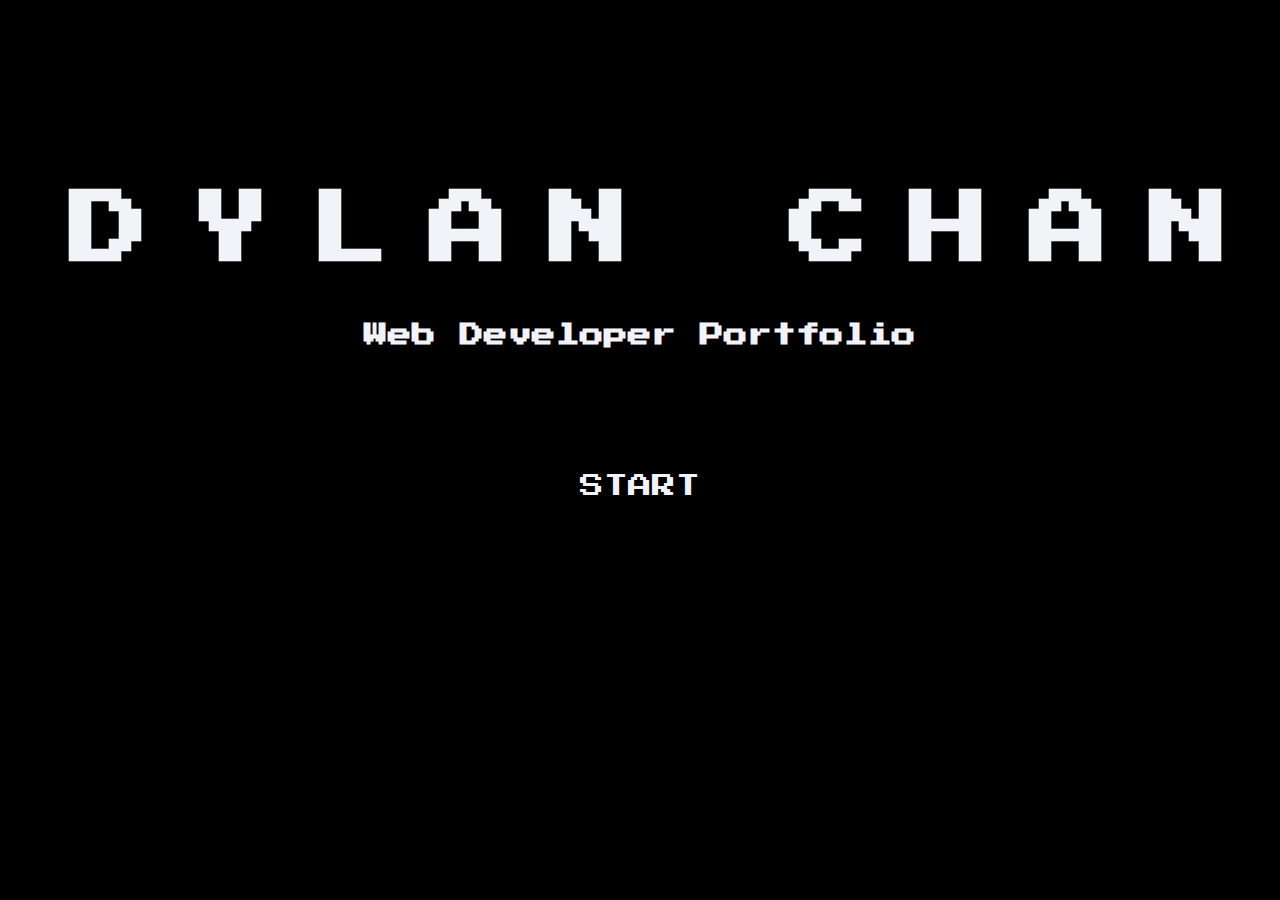
==== index.html @ a03c2f0e "asd" ====
<!DOCTYPE html>
<html lang="en">
    <head>
        <title>Start Screen</title>
        <meta charset="UTF-8">
        <meta name="viewport" content="width=device-width,initial-scale=1">
        <link rel="stylesheet" href="styles/main.css">
        <script src="test.js"></script>
    </head>
    
    <body>
        <h1 id="oscilatteTitle">
            <span>D</span>
            <span>Y</span>
            <span>L</span>
            <span>A</span>
            <span>N</span>
            <span>&nbsp;</span>
            <span>C</span>
            <span>H</span>
            <span>A</span>
            <span>N</span>
        </h1>
        <h2>Web Developer Portfolio</h2>
        <div id="startBtnWrapper">
            <a id="startBTN" href="home.html">START</a>
        </div>
    </body>

    <footer>

    </footer>
</html>
---- styles/main.css ----
@import url('https://fonts.googleapis.com/css2?family=Press+Start+2P&display=swap');/*8-bit font family*/

html{
    font-family: 'Press Start 2P', cursive;
    color: #F2F2F9;
    background-color: black;
}
#startBtnWrapper{
    text-align: center;
    margin-top: 10%;
}
#startBTN{
    background-color: black;
    color: #F2F2F9;
    font-family: 'Press Start 2P', cursive;
    font-size: 1.5em;
    text-decoration: none;  
    animation: blink 0.9s infinite;
}
@keyframes blink {
    0%{
        color: #F2F2F9;
    }
    50%{
        color: transparent;
    }
    99%{
        color: #F2F2F9;
    }
}
#oscilatteTitle{
    margin-top:15%;
    text-align: center;
    font-size: 5em;
    letter-spacing: -20px;
}

h2{
    text-align: center;
}
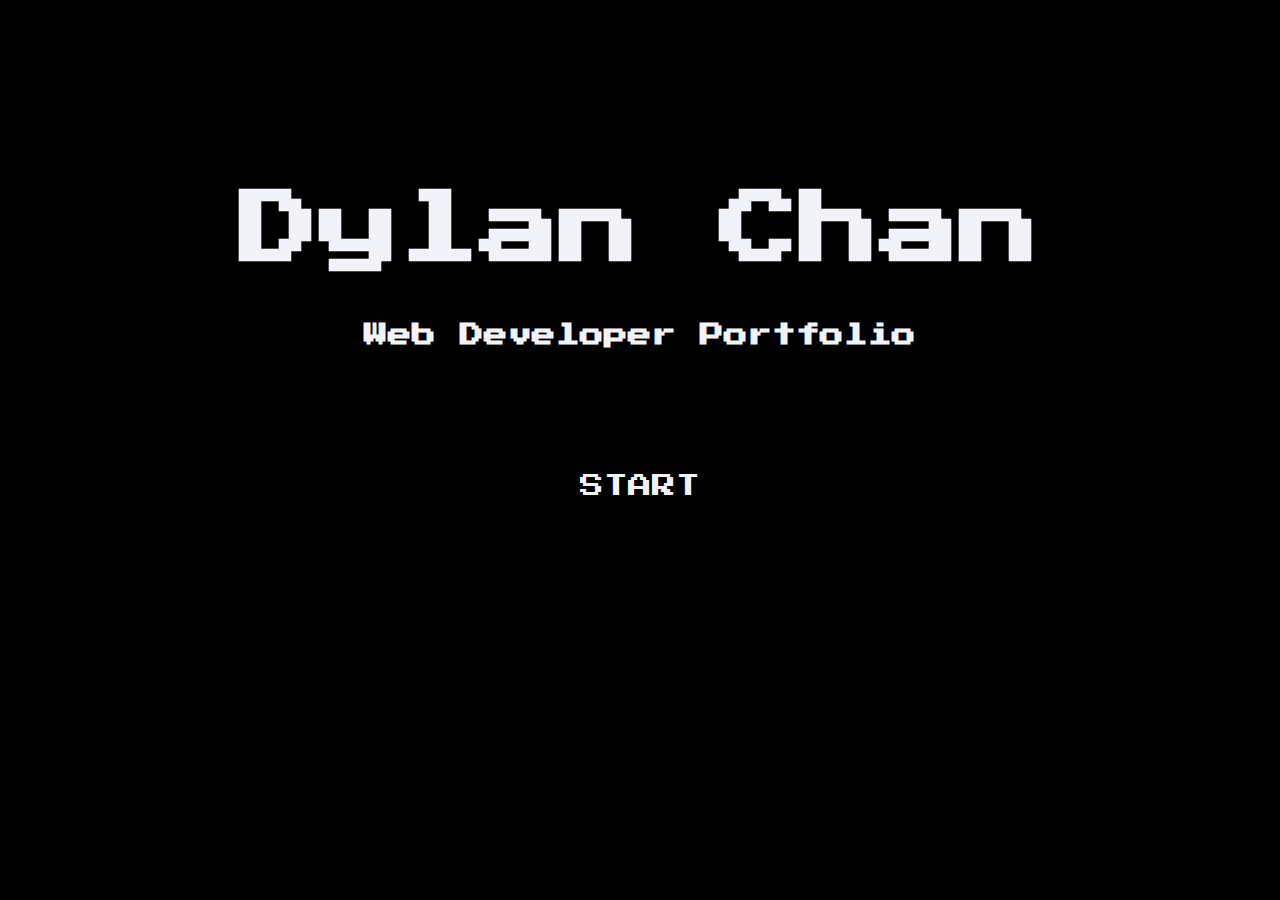
==== commit 11e9ab2e: "got rid of oscilatting tiles" ====
--- a/index.html
+++ b/index.html
@@ -5,21 +5,11 @@
         <meta charset="UTF-8">
         <meta name="viewport" content="width=device-width,initial-scale=1">
         <link rel="stylesheet" href="styles/main.css">
-        <script src="test.js"></script>
     </head>
     
     <body>
-        <h1 id="oscilatteTitle">
-            <span>D</span>
-            <span>Y</span>
-            <span>L</span>
-            <span>A</span>
-            <span>N</span>
-            <span>&nbsp;</span>
-            <span>C</span>
-            <span>H</span>
-            <span>A</span>
-            <span>N</span>
+        <h1>
+            Dylan Chan
         </h1>
         <h2>Web Developer Portfolio</h2>
         <div id="startBtnWrapper">
@@ -30,4 +20,5 @@
     <footer>
 
     </footer>
+    <script src="script.js"></script>
 </html>--- a/styles/main.css
+++ b/styles/main.css
@@ -28,11 +28,10 @@
         color: #F2F2F9;
     }
 }
-#oscilatteTitle{
+h1{
     margin-top:15%;
     text-align: center;
     font-size: 5em;
-    letter-spacing: -20px;
 }
 
 h2{
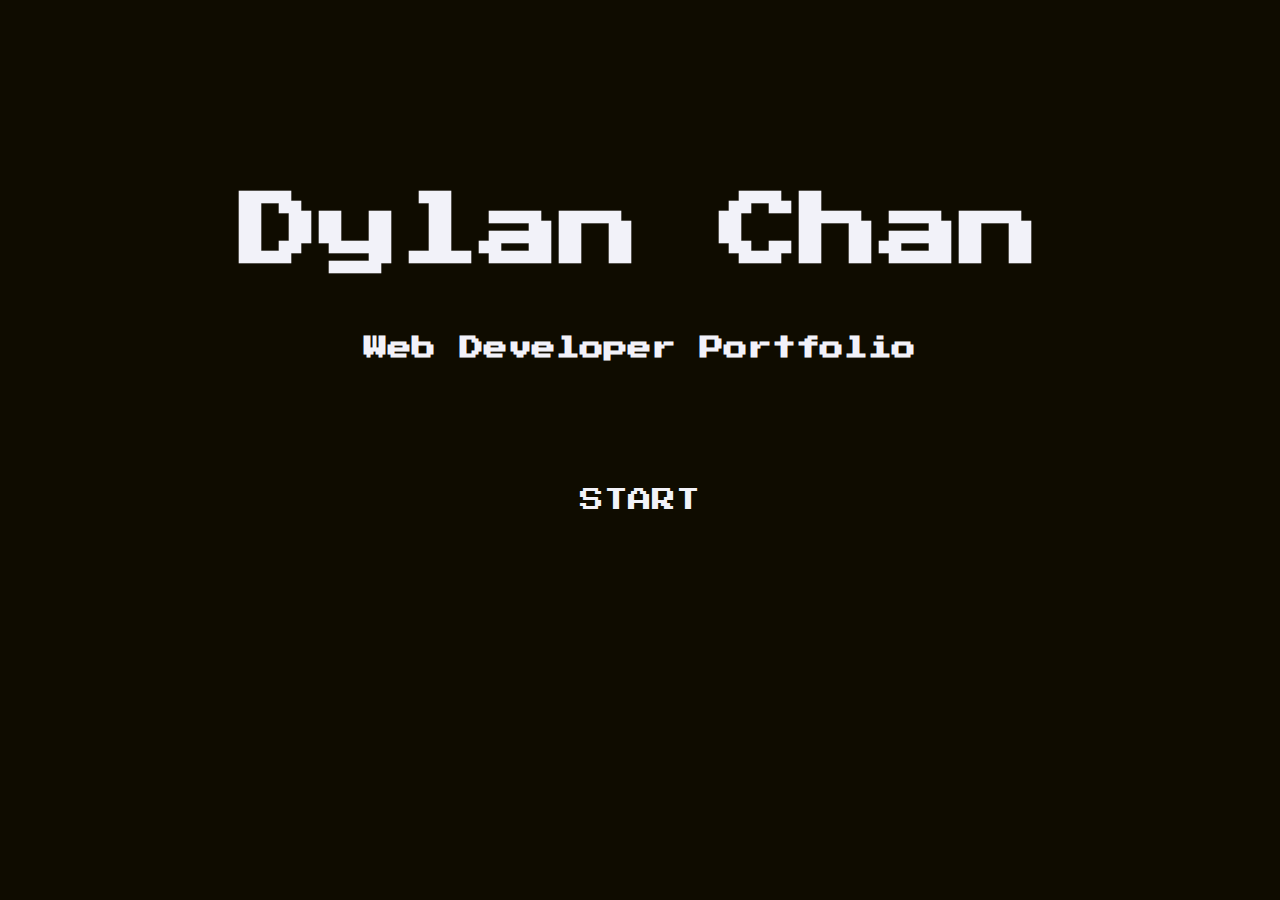
==== commit 2e106a26: "messed around with some stuff" ====
--- a/index.html
+++ b/index.html
@@ -4,7 +4,7 @@
         <title>Start Screen</title>
         <meta charset="UTF-8">
         <meta name="viewport" content="width=device-width,initial-scale=1">
-        <link rel="stylesheet" href="styles/main.css">
+        <link rel="stylesheet" href="styles/index.css">
     </head>
     
     <body>
--- a/styles/index.css
+++ b/styles/index.css
@@ -0,0 +1,49 @@
+@import url('https://fonts.googleapis.com/css2?family=Press+Start+2P&display=swap');/*8-bit font family*/
+*{
+    margin: 0px;
+    padding: 0px;
+    box-sizing: border-box;
+}
+html{
+    font-family: 'Press Start 2P', cursive;
+    color: #F2F2F9;
+    background-color: #0F0C00;
+}
+/*START BUTTON*/
+#startBtnWrapper{
+    text-align: center;
+    margin-top: 10%;
+}
+#startBTN{
+    background-color: #0F0C00;
+    color: #F2F2F9;
+    font-family: 'Press Start 2P', cursive;
+    font-size: 1.5em;
+    text-decoration: none;  
+    animation: blink 0.9s infinite;
+}
+@keyframes blink {
+    0%{
+        color: #F2F2F9;
+    }
+    50%{
+        color: transparent;
+    }
+    99%{
+        color: #F2F2F9;
+    }
+}
+/*HEADING STYLES*/
+h1{
+    margin-top:15%;
+    text-align: center;
+    font-size: 5em;
+}
+
+h2{
+    text-align: center;
+    margin-top: 5%;
+}
+
+
+
